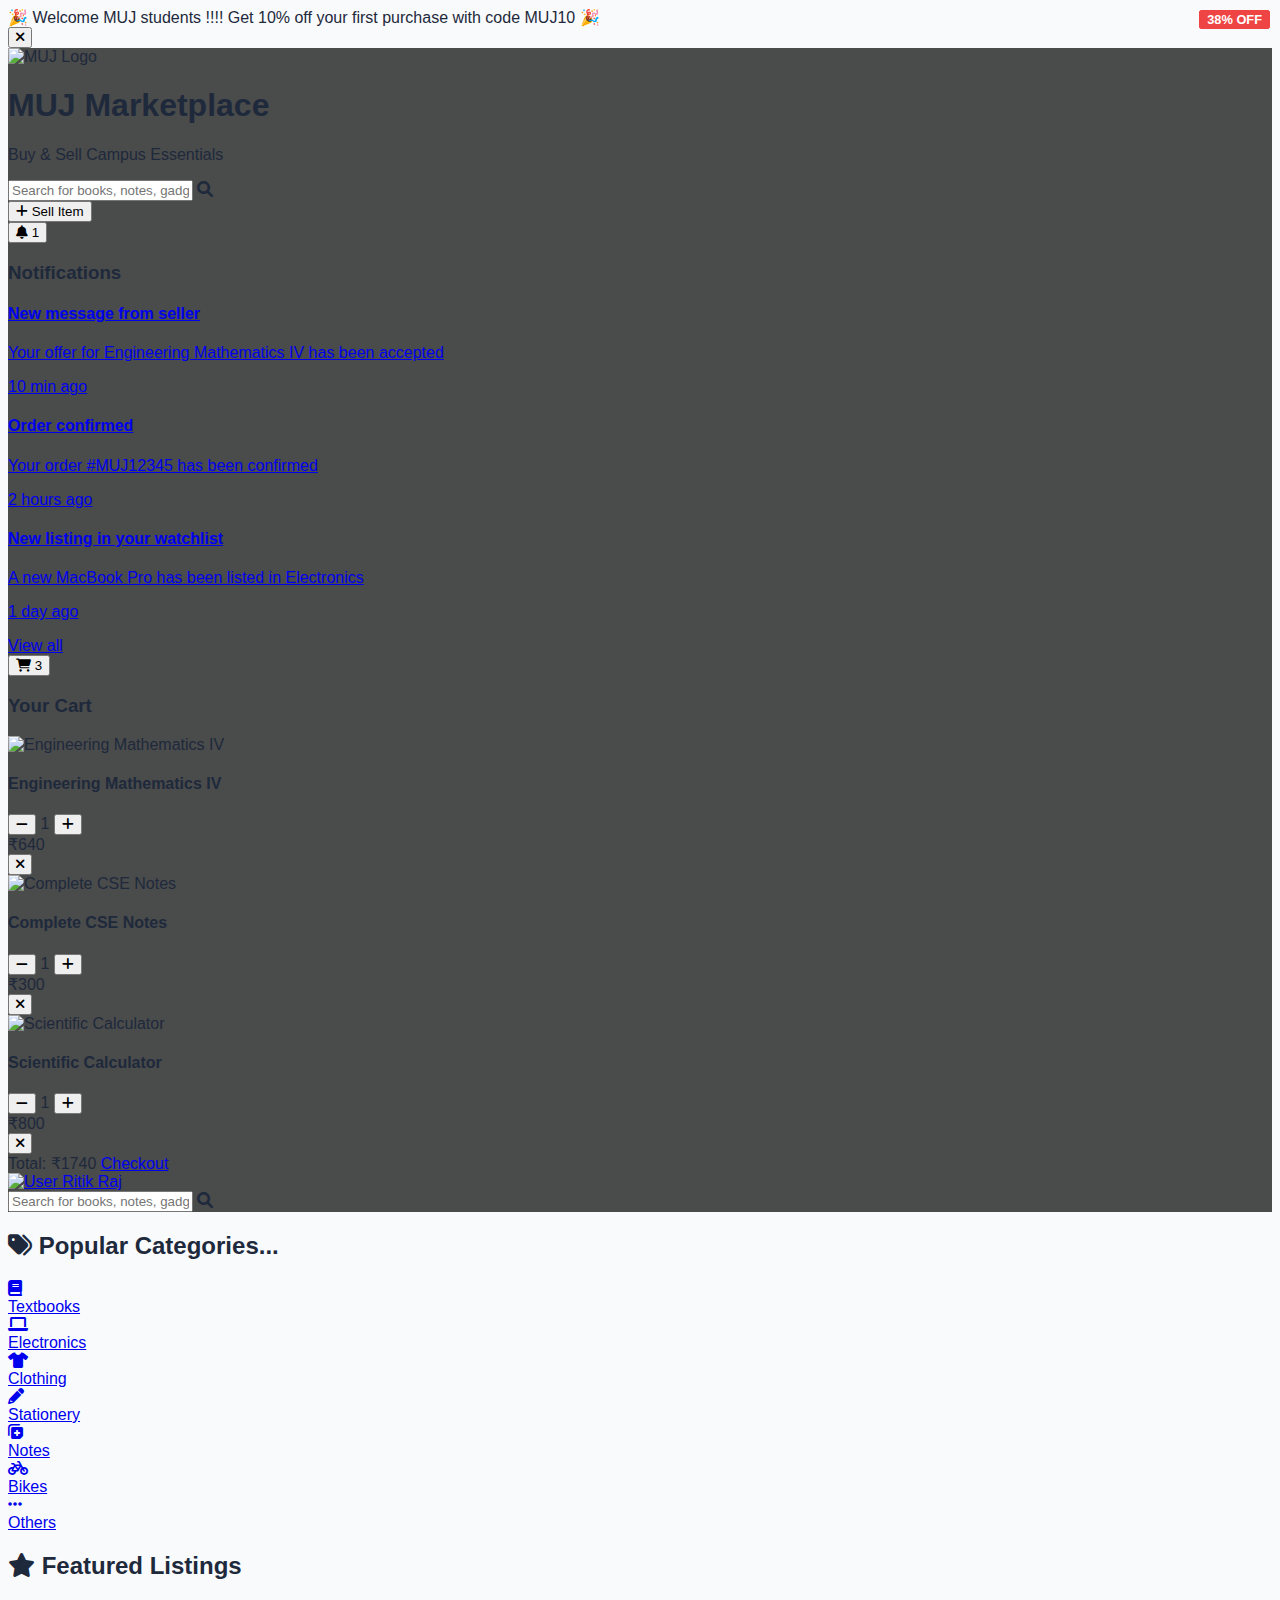
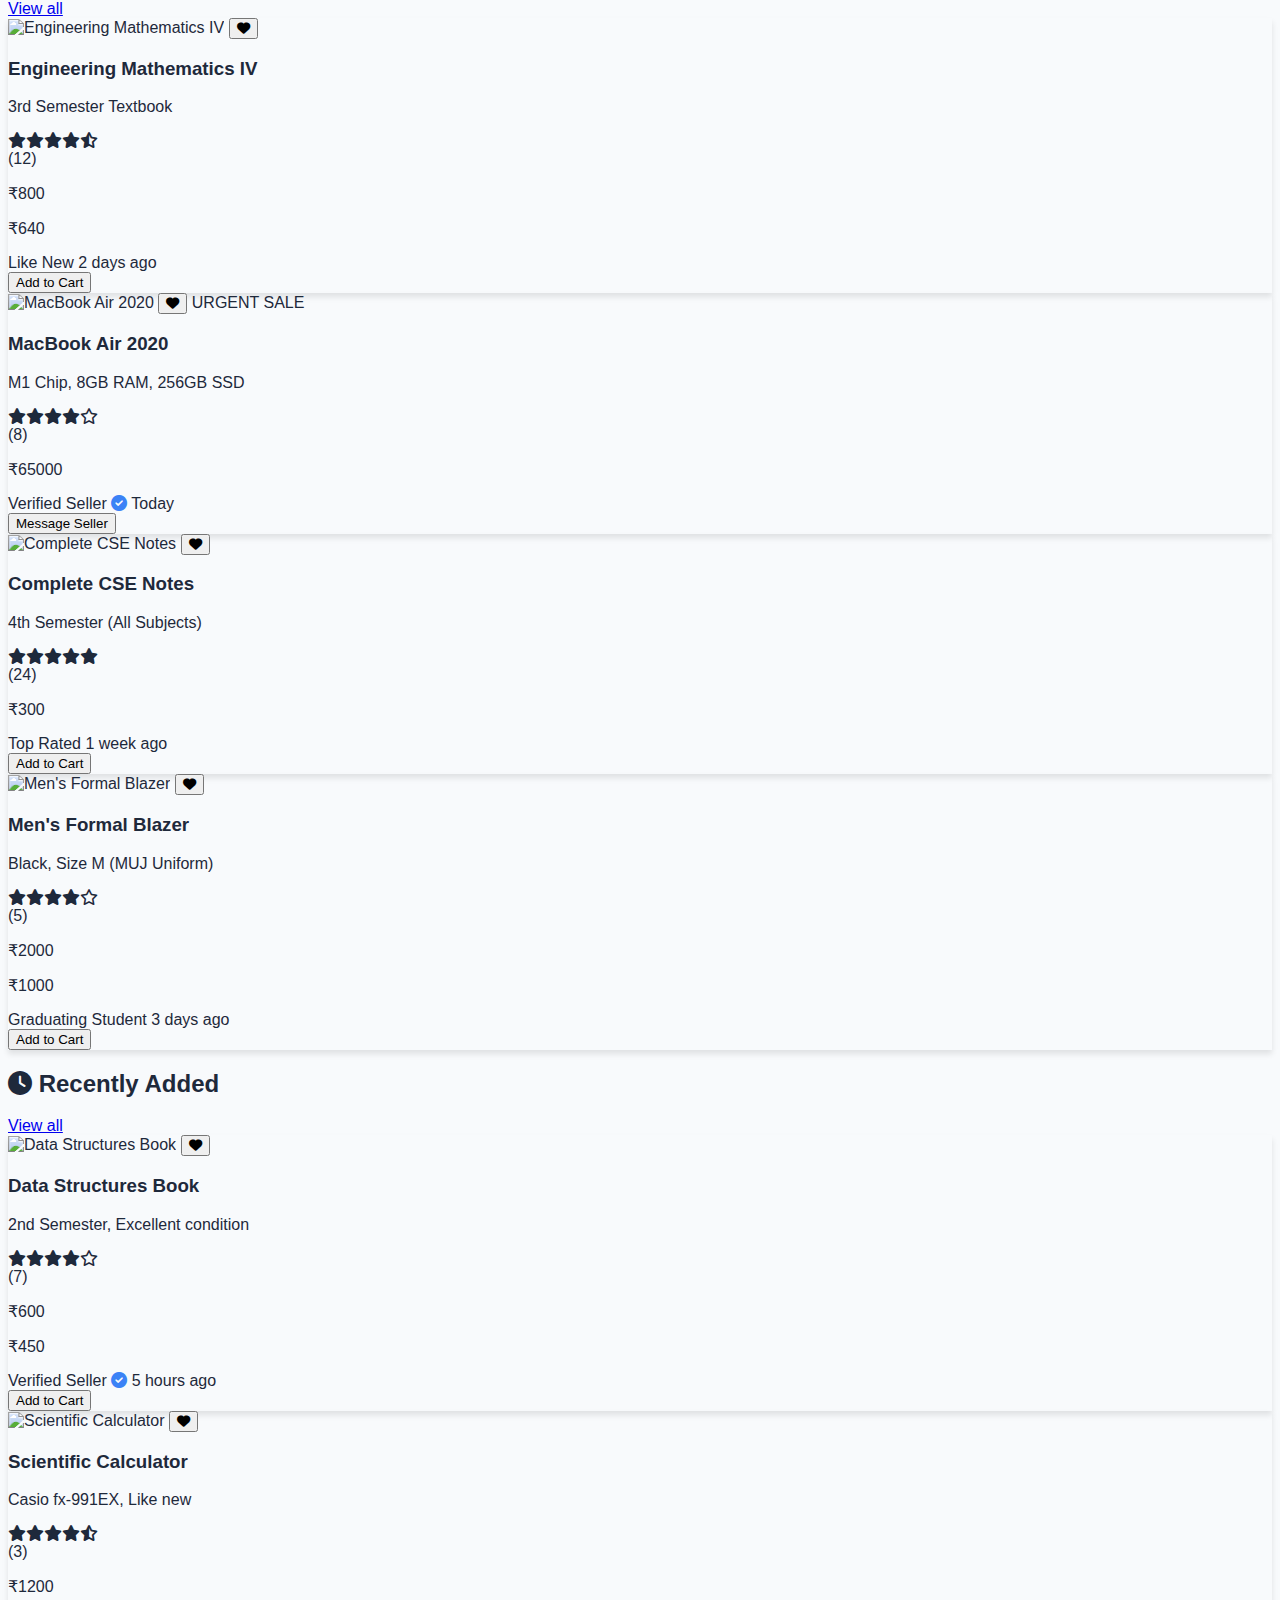
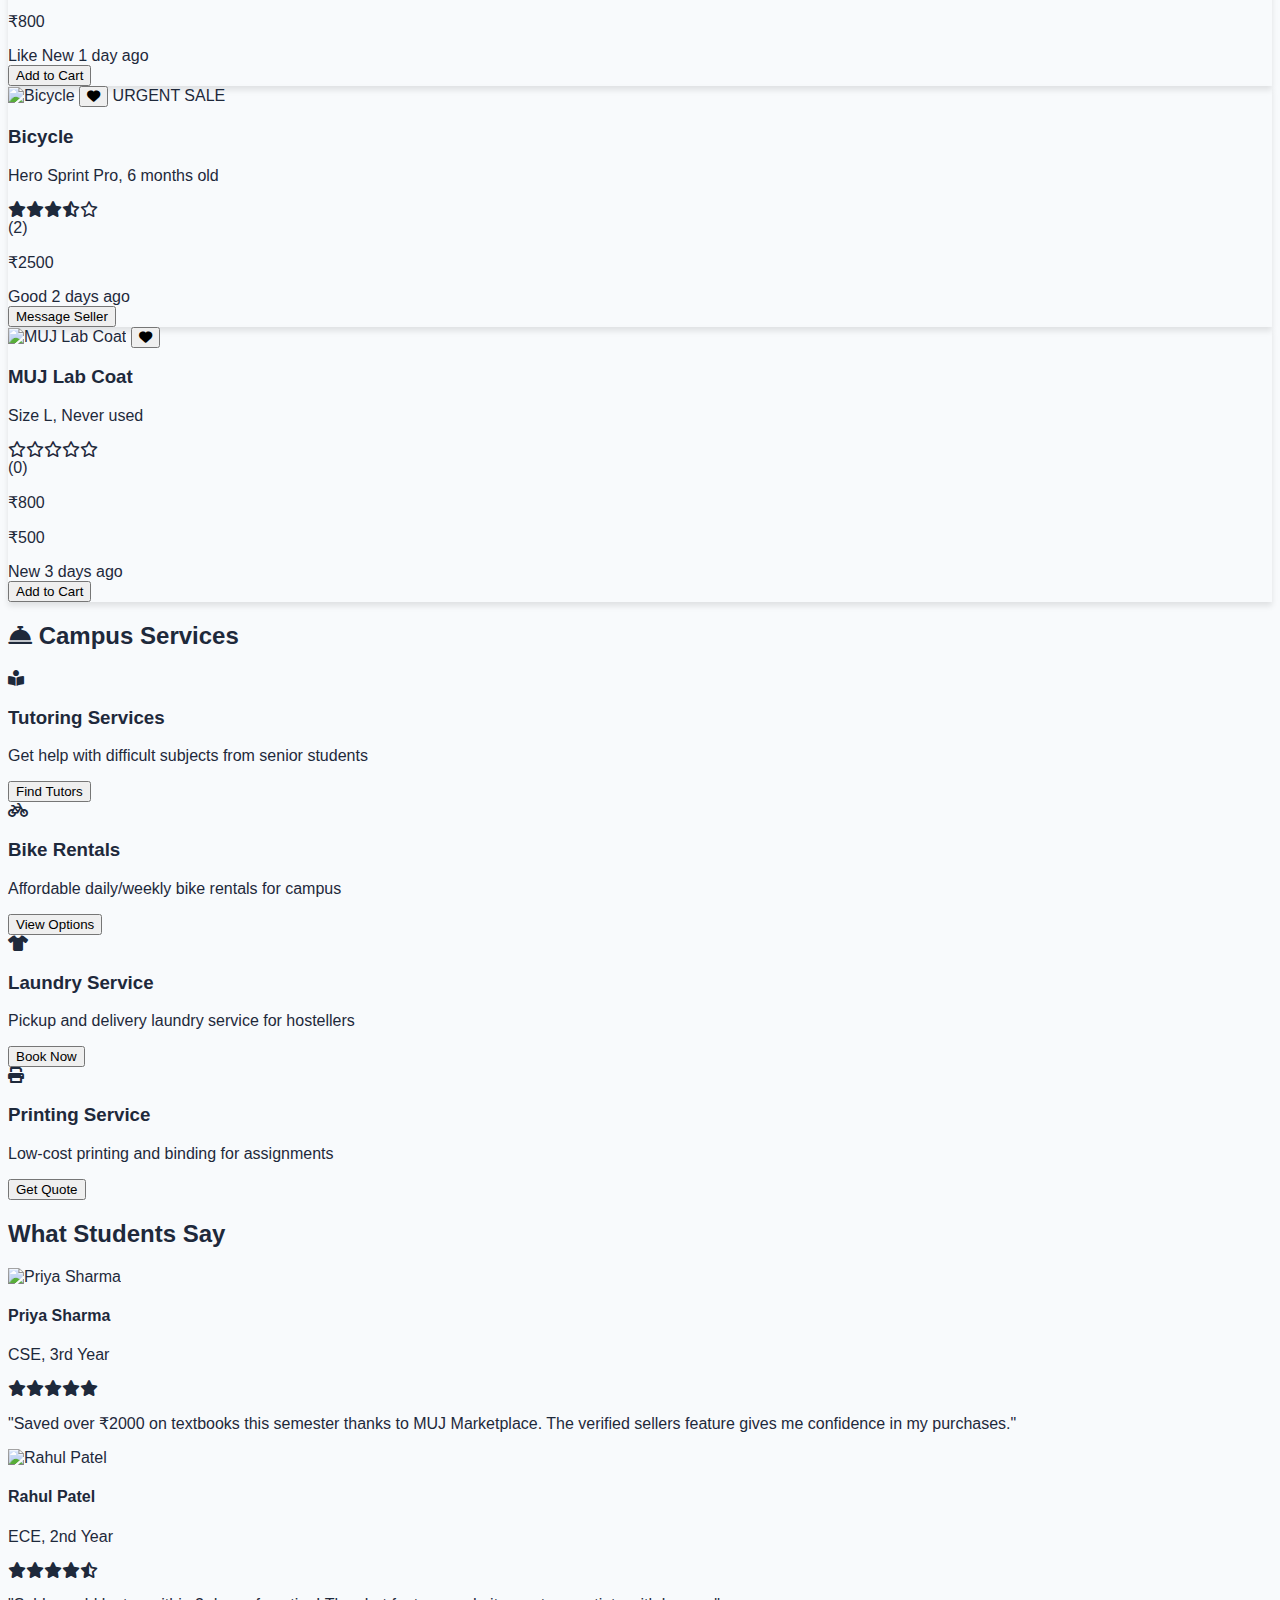
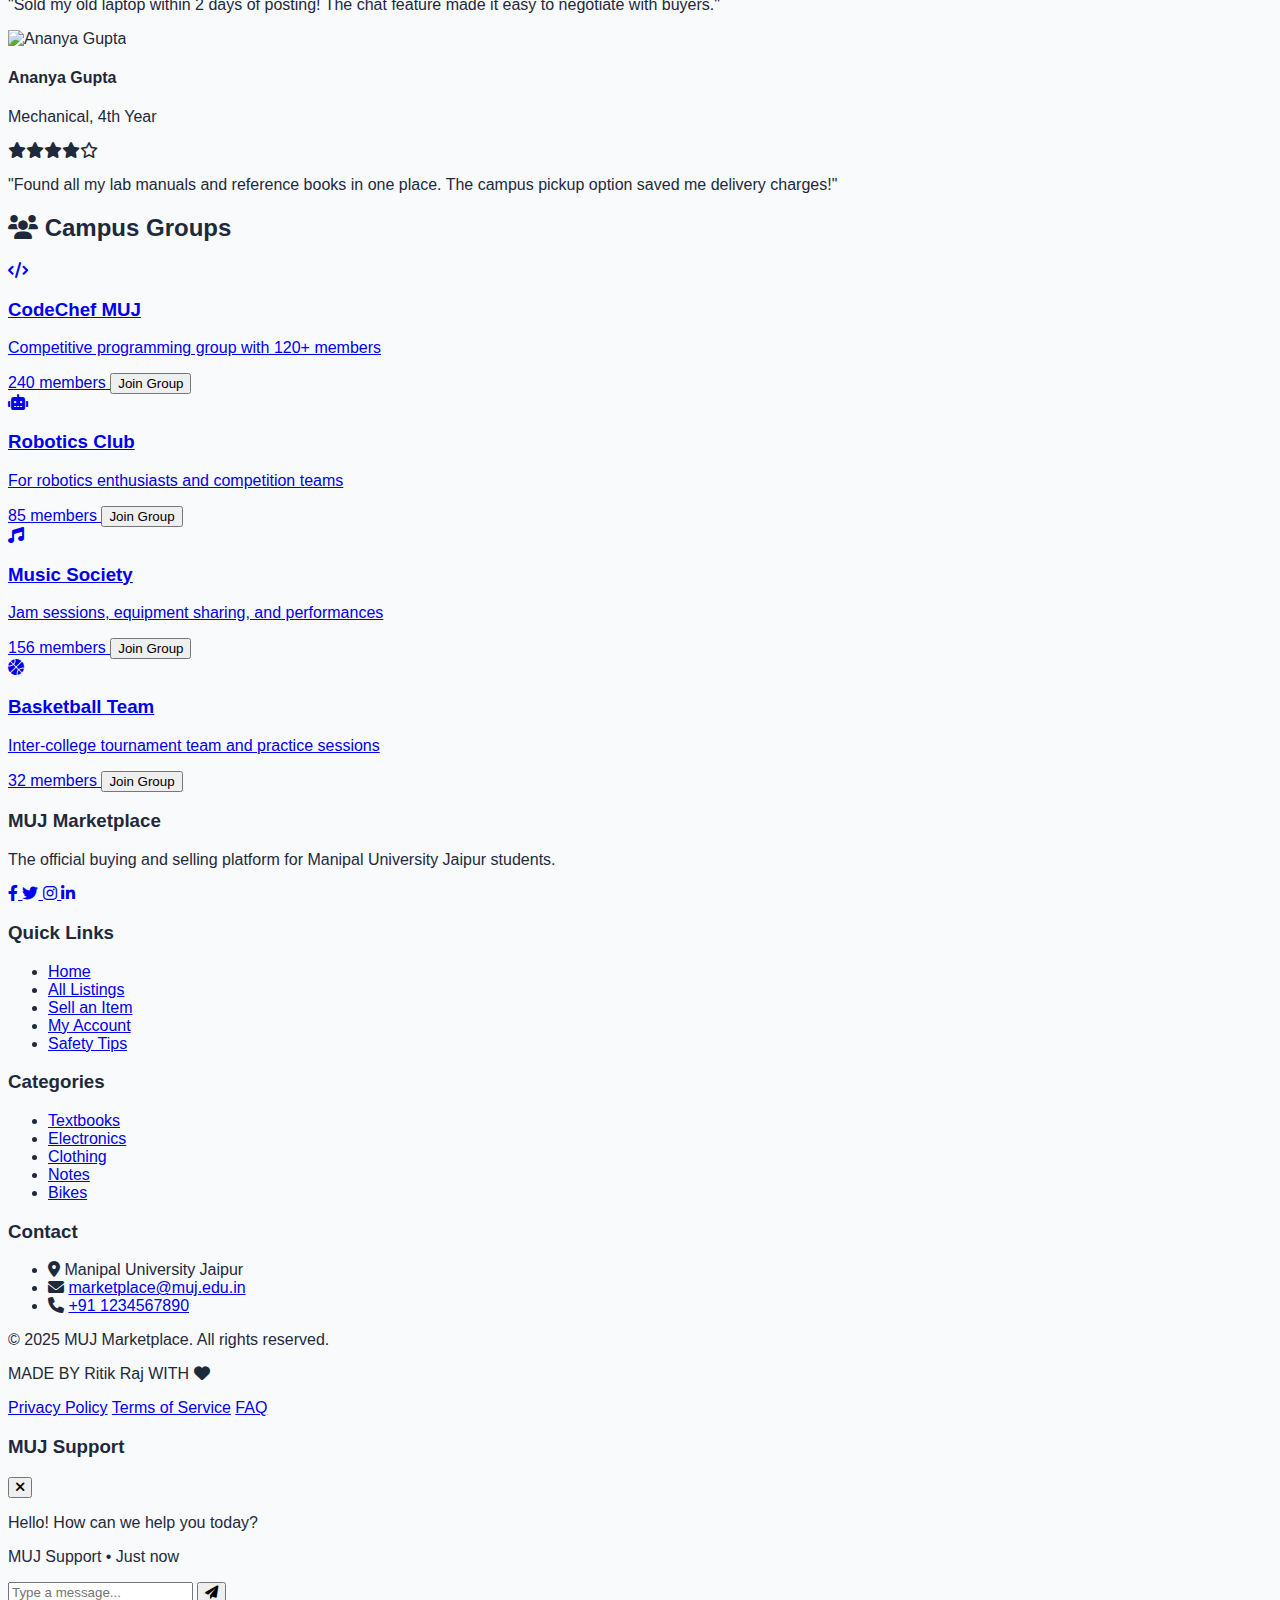
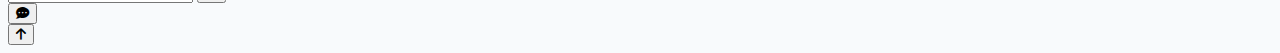
==== index.html @ e94235d1 "add initial cart and navbar styles, and create foundational CSS for layout and components" ====
<!DOCTYPE html>
<html lang="en">

<head>
    <meta charset="UTF-8">
    <meta name="viewport" content="width=device-width, initial-scale=1.0">
    <title>MUJ Marketplace - Buy & Sell Campus Essentials</title>
    <link href="https://cdn.jsdelivr.net/npm/tailwindcss@2.2.19/dist/tailwind.min.css" rel="stylesheet">
    <link href="https://cdnjs.cloudflare.com/ajax/libs/font-awesome/6.0.0-beta3/css/all.min.css" rel="stylesheet">
    <link rel="stylesheet" href="https://cdnjs.cloudflare.com/ajax/libs/animate.css/4.1.1/animate.min.css">
    <link rel="stylesheet" href="css/styles.css">
</head>



<body>
    <!-- Top Announcement Bar -->
    <div id="announcement-bar"
        class="bg-yellow-500 text-black text-center py-2 px-4 text-sm font-medium overflow-hidden relative">
        <div class="marquee inline-block whitespace-nowrap animate-marquee">
            🎉 Welcome MUJ students !!!! Get 10% off your first purchase with code MUJ10 🎉
        </div>
        <button class="absolute top-1/2 right-2 transform -translate-y-1/2" id="close-announcement">
            <i class="fas fa-times"></i>
        </button>
    </div>

    <!-- Header -->
    <header class="campus-bg text-white sticky top-0 z-50 shadow-lg">
        <div class="container mx-auto px-4 py-4">
            <div class="flex flex-col md:flex-row justify-between items-center">
                <div class="flex items-center mb-4 md:mb-0">
                    <img src="https://www.onlinemanipal.com/wp-content/uploads/2022/07/MicrosoftTeams-image-9.png.webp"
                        alt="MUJ Logo" class="h-12 mr-4">
                    <div>
                        <h1 class="text-2xl md:text-3xl font-bold">MUJ Marketplace</h1>
                        <p class="text-sm text-gray-300">Buy & Sell Campus Essentials</p>
                    </div>
                </div>

                <div class="flex items-center space-x-2 md:space-x-4">
                    <div class="relative hidden md:block">
                        <input type="text" id="search-desktop" placeholder="Search for books, notes, gadgets..."
                            class="pl-10 pr-4 py-2 rounded-full text-gray-800 w-64 focus:outline-none focus:ring-2 focus:ring-purple-500">
                        <i class="fas fa-search absolute left-3 top-3 text-gray-500"></i>
                    </div>

                    <button id="sell-item-btn"
                        class="bg-white text-purple-700 px-3 py-1 rounded-full text-sm font-medium hover:bg-gray-100 flex items-center">
                        <i class="fas fa-plus mr-1"></i> Sell Item
                    </button>

                    <div class="relative">
                        <button id="notifications-btn"
                            class="p-2 text-white hover:bg-white hover:bg-opacity-20 rounded-full">
                            <i class="fas fa-bell"></i>
                            <span id="notification-count"
                                class="absolute top-0 right-0 h-2 w-2 rounded-full bg-red-500"></span>
                        </button>
                        <div id="notifications-dropdown"
                            class="hidden absolute right-0 mt-2 w-64 bg-white rounded-md shadow-lg z-50">
                            <div class="py-1">
                                <div class="px-4 py-2 border-b border-gray-200">
                                    <h3 class="text-sm font-medium text-gray-900">Notifications</h3>
                                </div>
                                <div id="notification-list" class="max-h-60 overflow-y-auto">
                                    <div class="px-4 py-3 text-center text-gray-500 text-sm">No new notifications</div>
                                </div>
                                <div class="px-4 py-2 border-t border-gray-200 text-center">
                                    <a href="#" class="text-sm text-purple-600 hover:text-purple-800">View all</a>
                                </div>
                            </div>
                        </div>
                    </div>

                    <div class="relative">
                        <button id="cart-btn" class="p-2 text-white hover:bg-white hover:bg-opacity-20 rounded-full">
                            <i class="fas fa-shopping-cart"></i>
                            <span id="cart-count"
                                class="absolute -top-1 -right-1 bg-yellow-500 text-xs text-black rounded-full h-5 w-5 flex items-center justify-center">3</span>
                        </button>
                        <div id="cart-dropdown"
                            class="hidden absolute right-0 mt-2 w-72 bg-white rounded-md shadow-lg z-50">
                            <div class="py-1">
                                <div class="px-4 py-2 border-b border-gray-200">
                                    <h3 class="text-sm font-medium text-gray-900">Your Cart</h3>
                                </div>
                                <div id="cart-items" class="max-h-60 overflow-y-auto">
                                    <div class="px-4 py-3 text-center text-gray-500 text-sm">Your cart is empty</div>
                                </div>
                                <div class="px-4 py-2 border-t border-gray-200 flex justify-between items-center">
                                    <span class="text-sm font-medium">Total: ₹<span id="cart-total">0</span></span>
                                    <a href="checkout.html"
                                        class="text-sm bg-purple-600 text-white px-3 py-1 rounded hover:bg-purple-700">Checkout</a>
                                </div>
                            </div>
                        </div>
                    </div>

                    <div class="hidden md:block">
                        <a href="dashboard.html" class="flex items-center space-x-2 cursor-pointer" id="profile-btn">
                            <img src="https://randomuser.me/api/portraits/men/32.jpg" alt="User"
                                class="h-8 w-8 rounded-full border-2 border-white">
                            <span class="text-white font-medium">Ritik Raj</span>
                        </a>
                    </div>
                </div>
            </div>

            <!-- Mobile Search -->
            <div class="mt-4 md:hidden">
                <div class="relative">
                    <input type="text" id="search-mobile" placeholder="Search for books, notes, gadgets..."
                        class="pl-10 pr-4 py-2 rounded-full text-gray-800 w-full focus:outline-none focus:ring-2 focus:ring-purple-500">
                    <i class="fas fa-search absolute left-3 top-3 text-gray-500"></i>
                </div>
            </div>
        </div>
    </header>

    <!-- Login/Signup Modal -->
    <div id="auth-modal" class="modal">
        <div class="modal-content">
            <span class="close-modal">&times;</span>
            <div class="flex border-b mb-4">
                <button class="tab-button active" data-tab="login">Login</button>
                <button class="tab-button" data-tab="signup">Sign Up</button>
            </div>

            <div id="login" class="tab-content active">
                <h2 class="text-2xl font-bold mb-4">Login to MUJ Marketplace</h2>
                <form id="login-form">
                    <div class="mb-4">
                        <label for="login-email" class="block text-gray-700 mb-2">MUJ Email</label>
                        <input type="email" id="login-email"
                            class="w-full px-3 py-2 border rounded-lg focus:outline-none focus:ring-2 focus:ring-purple-500"
                            placeholder="username@muj.manipal.edu" required>
                    </div>
                    <div class="mb-4">
                        <label for="login-password" class="block text-gray-700 mb-2">Password</label>
                        <input type="password" id="login-password"
                            class="w-full px-3 py-2 border rounded-lg focus:outline-none focus:ring-2 focus:ring-purple-500"
                            required>
                    </div>
                    <button type="submit" id="login-btn"
                        class="w-full bg-purple-600 text-white py-2 rounded-lg font-medium hover:bg-purple-700 flex justify-center items-center">
                        <span id="login-text">Login</span>
                        <div id="login-spinner" class="spinner hidden"></div>
                    </button>
                </form>
                <p class="text-center mt-4 text-gray-600">Or login with</p>
                <div class="flex justify-center space-x-4 mt-2">
                    <button id="google-login" class="p-2 bg-blue-100 text-blue-600 rounded-full hover:bg-blue-200">
                        <i class="fab fa-google"></i>
                    </button>
                    <button id="microsoft-login" class="p-2 bg-blue-100 text-blue-600 rounded-full hover:bg-blue-200">
                        <i class="fab fa-microsoft"></i>
                    </button>
                </div>
            </div>

            <div id="signup" class="tab-content">
                <h2 class="text-2xl font-bold mb-4">Create Account</h2>
                <form id="signup-form">
                    <div class="mb-4">
                        <label for="signup-name" class="block text-gray-700 mb-2">Full Name</label>
                        <input type="text" id="signup-name"
                            class="w-full px-3 py-2 border rounded-lg focus:outline-none focus:ring-2 focus:ring-purple-500"
                            required>
                    </div>
                    <div class="mb-4">
                        <label for="signup-email" class="block text-gray-700 mb-2">MUJ Email</label>
                        <input type="email" id="signup-email"
                            class="w-full px-3 py-2 border rounded-lg focus:outline-none focus:ring-2 focus:ring-purple-500"
                            placeholder="username@muj.manipal.edu" required>
                    </div>
                    <div class="mb-4">
                        <label for="signup-password" class="block text-gray-700 mb-2">Password</label>
                        <input type="password" id="signup-password"
                            class="w-full px-3 py-2 border rounded-lg focus:outline-none focus:ring-2 focus:ring-purple-500"
                            required>
                    </div>
                    <div class="mb-4">
                        <label for="signup-confirm" class="block text-gray-700 mb-2">Confirm Password</label>
                        <input type="password" id="signup-confirm"
                            class="w-full px-3 py-2 border rounded-lg focus:outline-none focus:ring-2 focus:ring-purple-500"
                            required>
                    </div>
                    <div class="mb-4">
                        <label for="signup-id" class="block text-gray-700 mb-2">Student ID</label>
                        <input type="text" id="signup-id"
                            class="w-full px-3 py-2 border rounded-lg focus:outline-none focus:ring-2 focus:ring-purple-500">             
                               </div>
                    <button type="submit" id="signup-btn"
                        class="w-full bg-purple-600 text-white py-2 rounded-lg font-medium hover:bg-purple-700 flex justify-center items-center">
                        <span id="signup-text">Sign Up</span>
                        <div id="signup-spinner" class="spinner hidden"></div>
                    </button>
                </form>
            </div>
        </div>
    </div>

    <!-- Main Content -->
    <main class="container mx-auto px-4 py-8">
        <!-- Categories Section -->
        <section class="mb-12">
            <h2 class="text-2xl font-bold mb-6 flex items-center">
                <i class="fas fa-tags mr-2 text-purple-600"></i> Popular Categories...
            </h2>

            <div class="grid grid-cols-2 sm:grid-cols-3 md:grid-cols-5 lg:grid-cols-7 gap-4">
                <a href="#" data-category="textbooks"
                    class="category-chip bg-white rounded-lg p-4 text-center shadow-sm hover:shadow-md hover:bg-purple-50 border border-gray-100">
                    <div class="text-purple-600 mb-2">
                        <i class="fas fa-book text-2xl"></i>
                    </div>
                    <span class="font-medium text-sm">Textbooks</span>
                </a>

                <a href="#" data-category="electronics"
                    class="category-chip bg-white rounded-lg p-4 text-center shadow-sm hover:shadow-md hover:bg-purple-50 border border-gray-100">
                    <div class="text-blue-600 mb-2">
                        <i class="fas fa-laptop text-2xl"></i>
                    </div>
                    <span class="font-medium text-sm">Electronics</span>
                </a>

                <a href="#" data-category="clothing"
                    class="category-chip bg-white rounded-lg p-4 text-center shadow-sm hover:shadow-md hover:bg-purple-50 border border-gray-100">
                    <div class="text-green-600 mb-2">
                        <i class="fas fa-tshirt text-2xl"></i>
                    </div>
                    <span class="font-medium text-sm">Clothing</span>
                </a>

                <a href="#" data-category="stationery"
                    class="category-chip bg-white rounded-lg p-4 text-center shadow-sm hover:shadow-md hover:bg-purple-50 border border-gray-100">
                    <div class="text-yellow-600 mb-2">
                        <i class="fas fa-pencil-alt text-2xl"></i>
                    </div>
                    <span class="font-medium text-sm">Stationery</span>
                </a>

                <a href="#" data-category="notes"
                    class="category-chip bg-white rounded-lg p-4 text-center shadow-sm hover:shadow-md hover:bg-purple-50 border border-gray-100">
                    <div class="text-red-600 mb-2">
                        <i class="fas fa-notes-medical text-2xl"></i>
                    </div>
                    <span class="font-medium text-sm">Notes</span>
                </a>

                <a href="#" data-category="bikes"
                    class="category-chip bg-white rounded-lg p-4 text-center shadow-sm hover:shadow-md hover:bg-purple-50 border border-gray-100">
                    <div class="text-indigo-600 mb-2">
                        <i class="fas fa-bicycle text-2xl"></i>
                    </div>
                    <span class="font-medium text-sm">Bikes</span>
                </a>

                <a href="#" data-category="others"
                    class="category-chip bg-white rounded-lg p-4 text-center shadow-sm hover:shadow-md hover:bg-purple-50 border border-gray-100">
                    <div class="text-pink-600 mb-2">
                        <i class="fas fa-ellipsis-h text-2xl"></i>
                    </div>
                    <span class="font-medium text-sm">Others</span>
                </a>
            </div>
        </section>

        <!-- Featured Section -->
        <section class="mb-12">
            <div class="flex justify-between items-center mb-6">
                <h2 class="text-2xl font-bold flex items-center">
                    <i class="fas fa-star mr-2 text-yellow-500"></i> Featured Listings
                </h2>
                <a href="#" class="text-purple-600 hover:underline font-medium">View all</a>
            </div>

            <div class="grid grid-cols-1 sm:grid-cols-2 lg:grid-cols-4 gap-6" id="featured-products">
                <!-- Product cards will be loaded dynamically -->
            </div>
        </section>

        <!-- Recently Added Section -->
        <section class="mb-12">
            <div class="flex justify-between items-center mb-6">
                <h2 class="text-2xl font-bold flex items-center">
                    <i class="fas fa-clock mr-2 text-blue-500"></i> Recently Added
                </h2>
                <a href="#" class="text-purple-600 hover:underline font-medium">View all</a>
            </div>

            <div class="grid grid-cols-1 sm:grid-cols-2 lg:grid-cols-4 gap-6" id="recent-products">
                <!-- Recently Added Items will be loaded dynamically -->
            </div>
        </section>

        <!-- Services Section -->
        <section class="mb-12">
            <h2 class="text-2xl font-bold mb-6 flex items-center">
                <i class="fas fa-concierge-bell mr-2 text-green-600"></i> Campus Services
            </h2>

            <div class="grid grid-cols-1 md:grid-cols-2 lg:grid-cols-4 gap-6">
                <div class="bg-white rounded-lg p-6 shadow-md hover:shadow-lg transition-shadow">
                    <div class="text-green-600 mb-4">
                        <i class="fas fa-book-reader text-3xl"></i>
                    </div>
                    <h3 class="font-bold text-lg mb-2">Tutoring Services</h3>
                    <p class="text-gray-600 mb-4">Get help with difficult subjects from senior students</p>
                    <button class="text-green-600 font-medium hover:underline" id="find-tutors-btn">Find Tutors</button>
                </div>

                <div class="bg-white rounded-lg p-6 shadow-md hover:shadow-lg transition-shadow">
                    <div class="text-blue-600 mb-4">
                        <i class="fas fa-bicycle text-3xl"></i>
                    </div>
                    <h3 class="font-bold text-lg mb-2">Bike Rentals</h3>
                    <p class="text-gray-600 mb-4">Affordable daily/weekly bike rentals for campus</p>
                    <button class="text-blue-600 font-medium hover:underline" id="view-bikes-btn">View Options</button>
                </div>

                <div class="bg-white rounded-lg p-6 shadow-md hover:shadow-lg transition-shadow">
                    <div class="text-purple-600 mb-4">
                        <i class="fas fa-tshirt text-3xl"></i>
                    </div>
                    <h3 class="font-bold text-lg mb-2">Laundry Service</h3>
                    <p class="text-gray-600 mb-4">Pickup and delivery laundry service for hostellers</p>
                    <button class="text-purple-600 font-medium hover:underline" id="laundry-btn">Book Now</button>
                </div>

                <div class="bg-white rounded-lg p-6 shadow-md hover:shadow-lg transition-shadow">
                    <div class="text-yellow-600 mb-4">
                        <i class="fas fa-print text-3xl"></i>
                    </div>
                    <h3 class="font-bold text-lg mb-2">Printing Service</h3>
                    <p class="text-gray-600 mb-4">Low-cost printing and binding for assignments</p>
                    <button class="text-yellow-600 font-medium hover:underline" id="printing-btn">Get Quote</button>
                </div>
            </div>
        </section>

        <!-- Testimonials -->
        <section class="mb-12 bg-purple-50 rounded-xl p-8">
            <h2 class="text-2xl font-bold mb-8 text-center">What Students Say</h2>

            <div class="grid grid-cols-1 md:grid-cols-3 gap-8" id="testimonials">
                <!-- Testimonials will be loaded dynamically -->
            </div>
        </section>

        <!-- Campus Groups -->
        <section class="mb-12">
            <h2 class="text-2xl font-bold mb-6 flex items-center">
                <i class="fas fa-users mr-2 text-red-500"></i> Campus Groups
            </h2>

            <div class="grid grid-cols-1 sm:grid-cols-2 lg:grid-cols-4 gap-6" id="campus-groups">
                <!-- Campus groups will be loaded dynamically -->
            </div>
        </section>
    </main>

    <!-- Footer -->
    <footer class="bg-gray-900 text-white pt-12 pb-6">
        <div class="container mx-auto px-4">
            <div class="grid grid-cols-1 md:grid-cols-4 gap-8 mb-8">
                <div>
                    <h3 class="text-lg font-bold mb-4">MUJ Marketplace</h3>
                    <p class="text-gray-400 mb-4">The official buying and selling platform for Manipal University Jaipur
                        students.</p>
                    <div class="flex space-x-4">
                        <a href="#" class="text-gray-400 hover:text-white" id="facebook-link">
                            <i class="fab fa-facebook-f"></i>
                        </a>
                        <a href="#" class="text-gray-400 hover:text-white" id="twitter-link">
                            <i class="fab fa-twitter"></i>
                        </a>
                        <a href="#" class="text-gray-400 hover:text-white" id="instagram-link">
                            <i class="fab fa-instagram"></i>
                        </a>
                        <a href="#" class="text-gray-400 hover:text-white" id="linkedin-link">
                            <i class="fab fa-linkedin-in"></i>
                        </a>
                    </div>
                </div>

                <div>
                    <h3 class="text-lg font-bold mb-4">Quick Links</h3>
                    <ul class="space-y-2">
                        <li><a href="#" class="text-gray-400 hover:text-white" id="home-link">Home</a></li>
                        <li><a href="#" class="text-gray-400 hover:text-white" id="listings-link">All Listings</a></li>
                        <li><a href="#" class="text-gray-400 hover:text-white" id="sell-link">Sell an Item</a></li>
                        <li><a href="#" class="text-gray-400 hover:text-white" id="account-link">My Account</a></li>
                        <li><a href="#" class="text-gray-400 hover:text-white" id="safety-link">Safety Tips</a></li>
                    </ul>
                </div>

                <div>
                    <h3 class="text-lg font-bold mb-4">Categories</h3>
                    <ul class="space-y-2">
                        <li><a href="#" class="text-gray-400 hover:text-white" data-category="textbooks">Textbooks</a>
                        </li>
                        <li><a href="#" class="text-gray-400 hover:text-white"
                                data-category="electronics">Electronics</a></li>
                        <li><a href="#" class="text-gray-400 hover:text-white" data-category="clothing">Clothing</a>
                        </li>
                        <li><a href="#" class="text-gray-400 hover:text-white" data-category="notes">Notes</a></li>
                        <li><a href="#" class="text-gray-400 hover:text-white" data-category="bikes">Bikes</a></li>
                    </ul>
                </div>

                <div>
                    <h3 class="text-lg font-bold mb-4">Contact</h3>
                    <ul class="space-y-2">
                        <li class="flex items-center text-gray-400">
                            <i class="fas fa-map-marker-alt mr-2"></i> Manipal University Jaipur
                        </li>
                        <li class="flex items-center text-gray-400">
                            <i class="fas fa-envelope mr-2"></i> <a href="mailto:marketplace@muj.edu.in"
                                class="hover:text-white">marketplace@muj.edu.in</a>
                        </li>
                        <li class="flex items-center text-gray-400">
                            <i class="fas fa-phone mr-2"></i> <a href="tel:+911234567890" class="hover:text-white">+91
                                1234567890</a>
                        </li>
                    </ul>
                </div>
            </div>

            <div class="border-t border-gray-800 pt-6 flex flex-col md:flex-row justify-between items-center">
                <p class="text-gray-400 text-sm mb-4 md:mb-0">© 2025 MUJ Marketplace. All rights reserved.</p>
                <p class="text-red-400 text-sm mb-4 md:mb-0">MADE BY <span id="creator-name">Ritik Raj</span> WITH <i
                        class="fas fa-heart"></i></p>
                <div class="flex space-x-6">
                    <a href="#" class="text-gray-400 hover:text-white text-sm" id="privacy-link">Privacy Policy</a>
                    <a href="#" class="text-gray-400 hover:text-white text-sm" id="terms-link">Terms of Service</a>
                    <a href="#" class="text-gray-400 hover:text-white text-sm" id="faq-link">FAQ</a>
                </div>
            </div>
        </div>
    </footer>

    <!-- Chat Widget -->
    <div class="fixed bottom-6 right-6 z-50">
        <div id="chat-widget" class="hidden bg-white rounded-t-xl shadow-xl w-80 h-96 flex flex-col">
            <div class="bg-purple-600 text-white p-3 rounded-t-xl flex justify-between items-center">
                <h3 class="font-bold">MUJ Support</h3>
                <button id="close-chat" class="text-white hover:text-gray-200">
                    <i class="fas fa-times"></i>
                </button>
            </div>
            <div class="flex-1 p-4 overflow-y-auto" id="chat-messages">
                <div class="mb-4">
                    <div class="bg-gray-100 p-3 rounded-lg max-w-xs">
                        <p>Hello! How can we help you today?</p>
                    </div>
                    <p class="text-xs text-gray-500 mt-1">MUJ Support • Just now</p>
                </div>
            </div>
            <div class="p-3 border-t">
                <div class="flex">
                    <input type="text" id="chat-input" placeholder="Type a message..."
                        class="flex-1 border rounded-l-lg px-3 py-2 focus:outline-none focus:ring-1 focus:ring-purple-500">
                    <button id="send-message" class="bg-purple-600 text-white px-4 rounded-r-lg hover:bg-purple-700">
                        <i class="fas fa-paper-plane"></i>
                    </button>
                </div>
            </div>
        </div>

        <button id="open-chat"
            class="bg-purple-600 text-white p-4 rounded-full shadow-lg hover:bg-purple-700 transition-all">
            <i class="fas fa-comment-dots text-xl"></i>
        </button>
    </div>

    <!-- Back to Top Button -->
    <button id="back-to-top"
        class="fixed bottom-6 left-6 bg-gray-800 text-white p-3 rounded-full shadow-lg hover:bg-gray-700 hidden">
        <i class="fas fa-arrow-up"></i>
    </button>

    <!-- Toast Notification -->
    <div id="toast" class="toast"></div>

    <script src="js/main.js"></script>
</body>

</html>
---- css/styles.css ----
:root {
    --primary: #4f46e5;
    --secondary: #10b981;
    --accent: #f59e0b;
}

body {
    font-family: 'Poppins', sans-serif;
    background-color: #f8fafc;
    color: #1e293b;
}

.campus-bg {
    background-image: linear-gradient(rgba(0, 0, 0, 0.7), rgba(0, 0, 0, 0.7)), url('https://skilloutlook.com/storage/2021/06/Manipal-Jaipur-PhD-2021.jpg');
    background-size: cover;
    background-position: center;
    min-height: 70px;
}

.product-card {
    transition: all 0.3s ease;
    box-shadow: 0 4px 6px rgba(0, 0, 0, 0.1);
}

.product-card:hover {
    transform: translateY(-5px);
    box-shadow: 0 10px 15px rgba(0, 0, 0, 0.1);
}

.category-chip {
    transition: all 0.2s ease;
}

.category-chip:hover {
    transform: scale(1.05);
}

.urgent-badge {
    animation: pulse 2s infinite;
}

@keyframes pulse {
    0% {
        opacity: 1;
    }

    50% {
        opacity: 0.5;
    }

    100% {
        opacity: 1;
    }
}

.chatbox {
    transition: all 0.3s ease;
}

.price-drop {
    color: #ef4444;
    font-weight: bold;
}

.verified-badge {
    color: #3b82f6;
}

.discount-tag {
    position: absolute;
    top: 10px;
    right: 10px;
    background-color: #ef4444;
    color: white;
    padding: 2px 8px;
    border-radius: 4px;
    font-size: 0.8rem;
    font-weight: bold;
}

/* Modal styles */
.modal {
    display: none;
    position: fixed;
    z-index: 100;
    left: 0;
    top: 0;
    width: 100%;
    height: 100%;
    overflow: auto;
    background-color: rgba(0, 0, 0, 0.4);
}

.modal-content {
    background-color: #fefefe;
    margin: 10% auto;
    padding: 20px;
    border-radius: 8px;
    box-shadow: 0 4px 8px rgba(0, 0, 0, 0.1);
    width: 90%;
    max-width: 400px;
    animation: modalFadeIn 0.3s;
}

@keyframes modalFadeIn {
    from {
        opacity: 0;
        transform: translateY(-20px);
    }

    to {
        opacity: 1;
        transform: translateY(0);
    }
}

.close-modal {
    color: #aaa;
    float: right;
    font-size: 28px;
    font-weight: bold;
    cursor: pointer;
}

.close-modal:hover {
    color: black;
}

.tab-content {
    display: none;
}

.tab-content.active {
    display: block;
}

.tab-button {
    padding: 10px 20px;
    cursor: pointer;
    border-bottom: 3px solid transparent;
}

.tab-button.active {
    border-bottom: 3px solid #4f46e5;
    color: #4f46e5;
    font-weight: bold;
}

/* Loading spinner */
.spinner {
    width: 24px;
    height: 24px;
    border: 3px solid rgba(255, 255, 255, 0.3);
    border-radius: 50%;
    border-top-color: #fff;
    animation: spin 1s ease-in-out infinite;
    display: inline-block;
}

@keyframes spin {
    to {
        transform: rotate(360deg);
    }
}

/* Toast notification */
.toast {
    position: fixed;
    bottom: 20px;
    left: 50%;
    transform: translateX(-50%);
    background-color: #333;
    color: white;
    padding: 12px 24px;
    border-radius: 4px;
    box-shadow: 0 4px 12px rgba(0, 0, 0, 0.15);
    z-index: 1000;
    opacity: 0;
    transition: opacity 0.3s ease;
}

.toast.show {
    opacity: 1;
}

@keyframes marquee {
    0% {
        transform: translateX(100%);
    }

    100% {
        transform: translateX(-100%);
    }
}

.animate-marquee {
    animation: marquee 10s linear infinite;
}
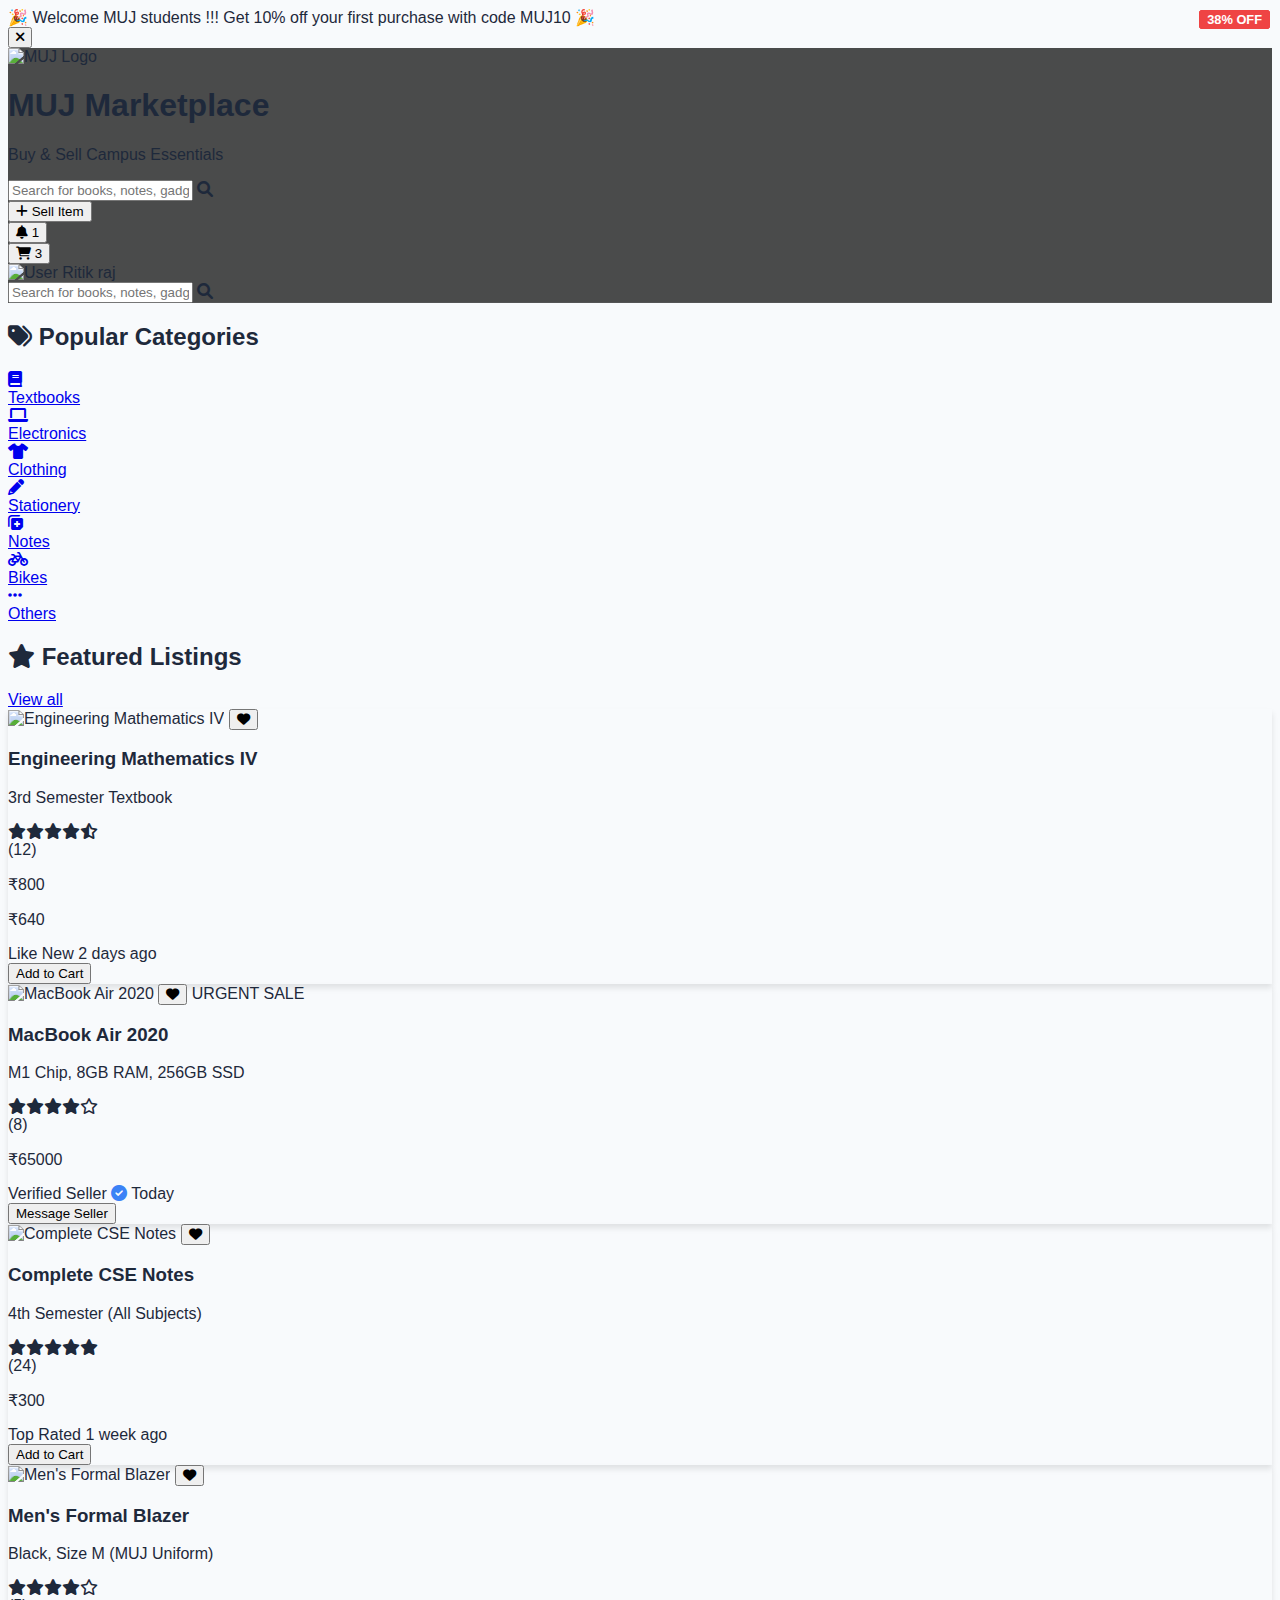
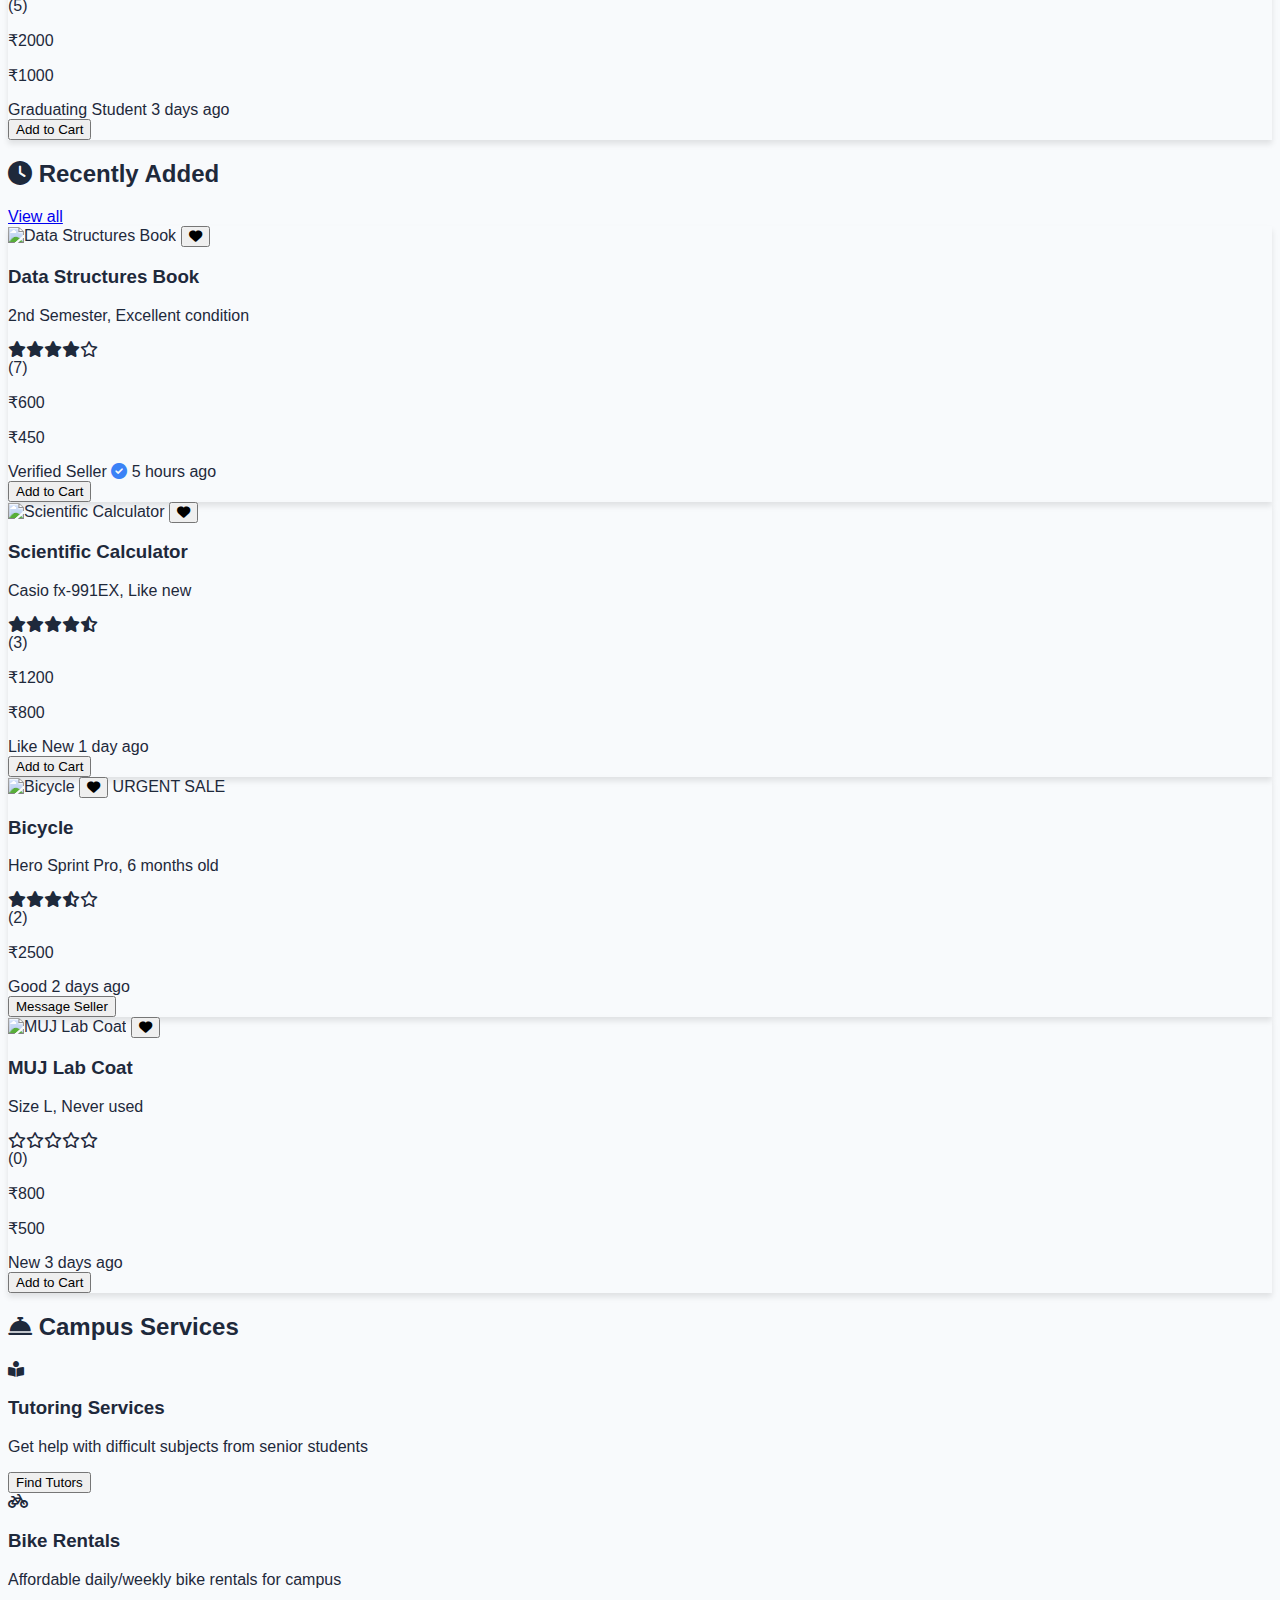
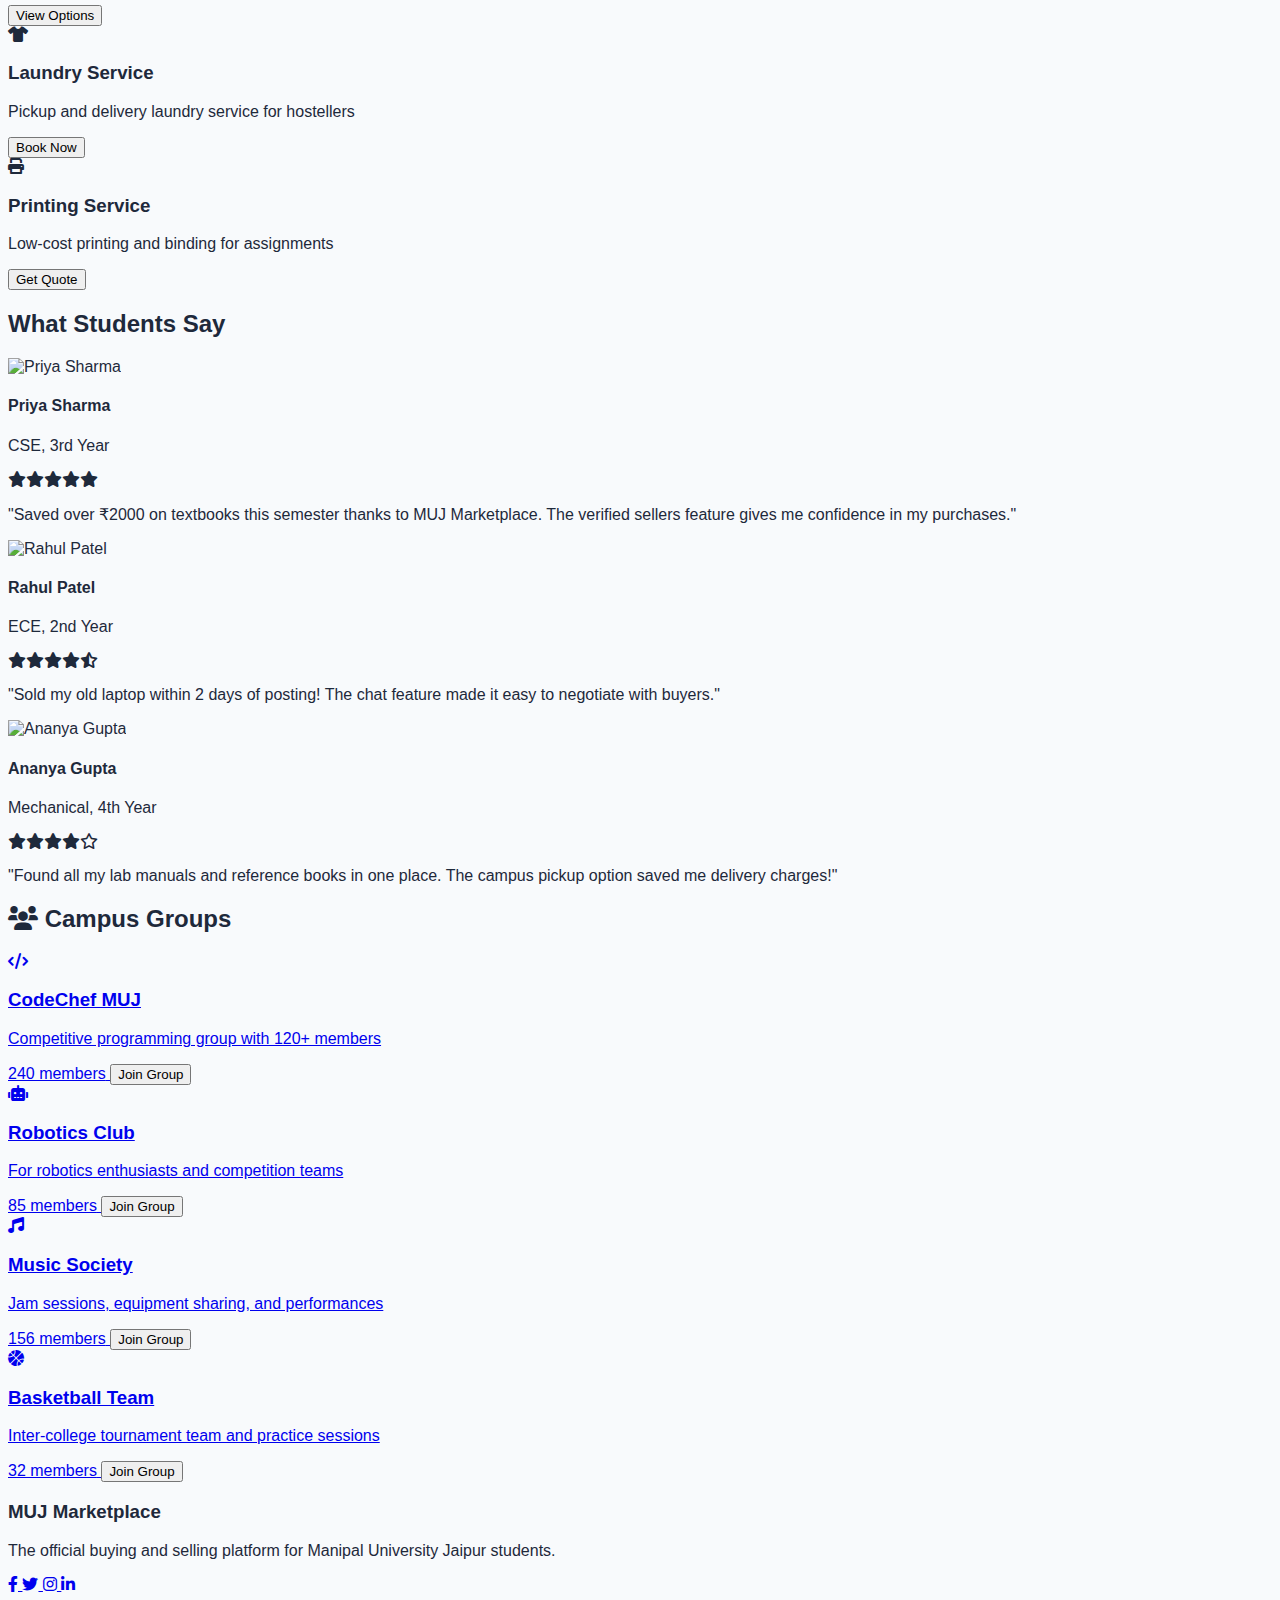
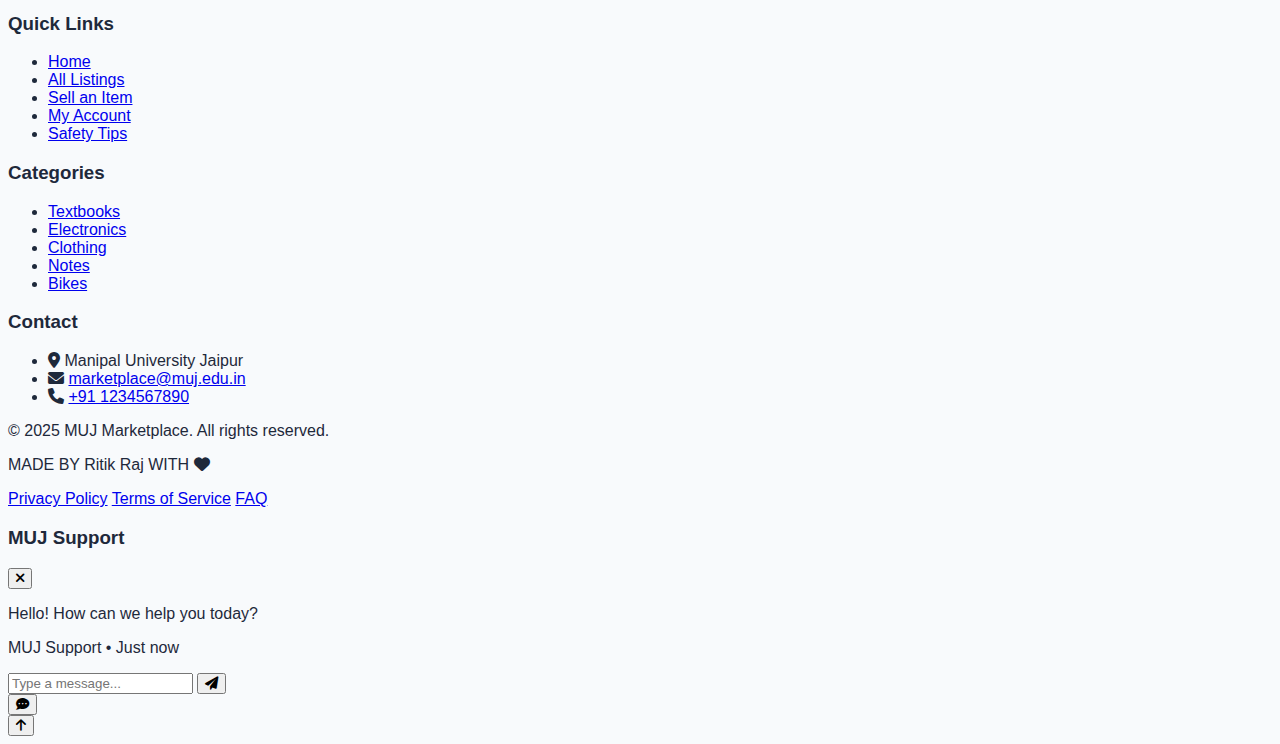
==== commit 92d9f233: "refactor announcement bar and buttons for improved functionality and accessibility" ====
--- a/index.html
+++ b/index.html
@@ -11,14 +11,11 @@
     <link rel="stylesheet" href="css/styles.css">
 </head>
 
-
-
 <body>
-    <!-- Top Announcement Bar -->
     <div id="announcement-bar"
         class="bg-yellow-500 text-black text-center py-2 px-4 text-sm font-medium overflow-hidden relative">
         <div class="marquee inline-block whitespace-nowrap animate-marquee">
-            🎉 Welcome MUJ students !!!! Get 10% off your first purchase with code MUJ10 🎉
+            🎉 Welcome MUJ students !!! Get 10% off your first purchase with code MUJ10 🎉
         </div>
         <button class="absolute top-1/2 right-2 transform -translate-y-1/2" id="close-announcement">
             <i class="fas fa-times"></i>
@@ -46,63 +43,37 @@
                     </div>
 
                     <button id="sell-item-btn"
-                        class="bg-white text-purple-700 px-3 py-1 rounded-full text-sm font-medium hover:bg-gray-100 flex items-center">
+                        class="bg-white text-purple-700 px-3 py-1 rounded-full text-sm font-medium hover:bg-gray-100 flex items-center"
+                        onclick="window.location.href='dashboard.html'">
                         <i class="fas fa-plus mr-1"></i> Sell Item
                     </button>
 
                     <div class="relative">
                         <button id="notifications-btn"
-                            class="p-2 text-white hover:bg-white hover:bg-opacity-20 rounded-full">
+                            class="p-2 text-white hover:bg-white hover:bg-opacity-20 rounded-full"
+                            onclick="window.location.href='dashboard.html'">
                             <i class="fas fa-bell"></i>
                             <span id="notification-count"
                                 class="absolute top-0 right-0 h-2 w-2 rounded-full bg-red-500"></span>
                         </button>
-                        <div id="notifications-dropdown"
-                            class="hidden absolute right-0 mt-2 w-64 bg-white rounded-md shadow-lg z-50">
-                            <div class="py-1">
-                                <div class="px-4 py-2 border-b border-gray-200">
-                                    <h3 class="text-sm font-medium text-gray-900">Notifications</h3>
-                                </div>
-                                <div id="notification-list" class="max-h-60 overflow-y-auto">
-                                    <div class="px-4 py-3 text-center text-gray-500 text-sm">No new notifications</div>
-                                </div>
-                                <div class="px-4 py-2 border-t border-gray-200 text-center">
-                                    <a href="#" class="text-sm text-purple-600 hover:text-purple-800">View all</a>
-                                </div>
-                            </div>
-                        </div>
                     </div>
 
                     <div class="relative">
-                        <button id="cart-btn" class="p-2 text-white hover:bg-white hover:bg-opacity-20 rounded-full">
+                        <button id="cart-btn" class="p-2 text-white hover:bg-white hover:bg-opacity-20 rounded-full"
+                            onclick="window.location.href='dashboard.html'">
                             <i class="fas fa-shopping-cart"></i>
                             <span id="cart-count"
                                 class="absolute -top-1 -right-1 bg-yellow-500 text-xs text-black rounded-full h-5 w-5 flex items-center justify-center">3</span>
                         </button>
-                        <div id="cart-dropdown"
-                            class="hidden absolute right-0 mt-2 w-72 bg-white rounded-md shadow-lg z-50">
-                            <div class="py-1">
-                                <div class="px-4 py-2 border-b border-gray-200">
-                                    <h3 class="text-sm font-medium text-gray-900">Your Cart</h3>
-                                </div>
-                                <div id="cart-items" class="max-h-60 overflow-y-auto">
-                                    <div class="px-4 py-3 text-center text-gray-500 text-sm">Your cart is empty</div>
-                                </div>
-                                <div class="px-4 py-2 border-t border-gray-200 flex justify-between items-center">
-                                    <span class="text-sm font-medium">Total: ₹<span id="cart-total">0</span></span>
-                                    <a href="checkout.html"
-                                        class="text-sm bg-purple-600 text-white px-3 py-1 rounded hover:bg-purple-700">Checkout</a>
-                                </div>
-                            </div>
-                        </div>
                     </div>
 
                     <div class="hidden md:block">
-                        <a href="dashboard.html" class="flex items-center space-x-2 cursor-pointer" id="profile-btn">
+                        <div class="flex items-center space-x-2 cursor-pointer" id="profile-btn"
+                            onclick="window.location.href='dashboard.html'">
                             <img src="https://randomuser.me/api/portraits/men/32.jpg" alt="User"
                                 class="h-8 w-8 rounded-full border-2 border-white">
-                            <span class="text-white font-medium">Ritik Raj</span>
-                        </a>
+                            <span class="text-white font-medium">Ritik raj</span>
+                        </div>
                     </div>
                 </div>
             </div>
@@ -189,8 +160,9 @@
                     <div class="mb-4">
                         <label for="signup-id" class="block text-gray-700 mb-2">Student ID</label>
                         <input type="text" id="signup-id"
-                            class="w-full px-3 py-2 border rounded-lg focus:outline-none focus:ring-2 focus:ring-purple-500">             
-                               </div>
+                            class="w-full px-3 py-2 border rounded-lg focus:outline-none focus:ring-2 focus:ring-purple-500"
+                            placeholder="MUJXXXXX" required>
+                    </div>
                     <button type="submit" id="signup-btn"
                         class="w-full bg-purple-600 text-white py-2 rounded-lg font-medium hover:bg-purple-700 flex justify-center items-center">
                         <span id="signup-text">Sign Up</span>
@@ -206,7 +178,7 @@
         <!-- Categories Section -->
         <section class="mb-12">
             <h2 class="text-2xl font-bold mb-6 flex items-center">
-                <i class="fas fa-tags mr-2 text-purple-600"></i> Popular Categories...
+                <i class="fas fa-tags mr-2 text-purple-600"></i> Popular Categories
             </h2>
 
             <div class="grid grid-cols-2 sm:grid-cols-3 md:grid-cols-5 lg:grid-cols-7 gap-4">
